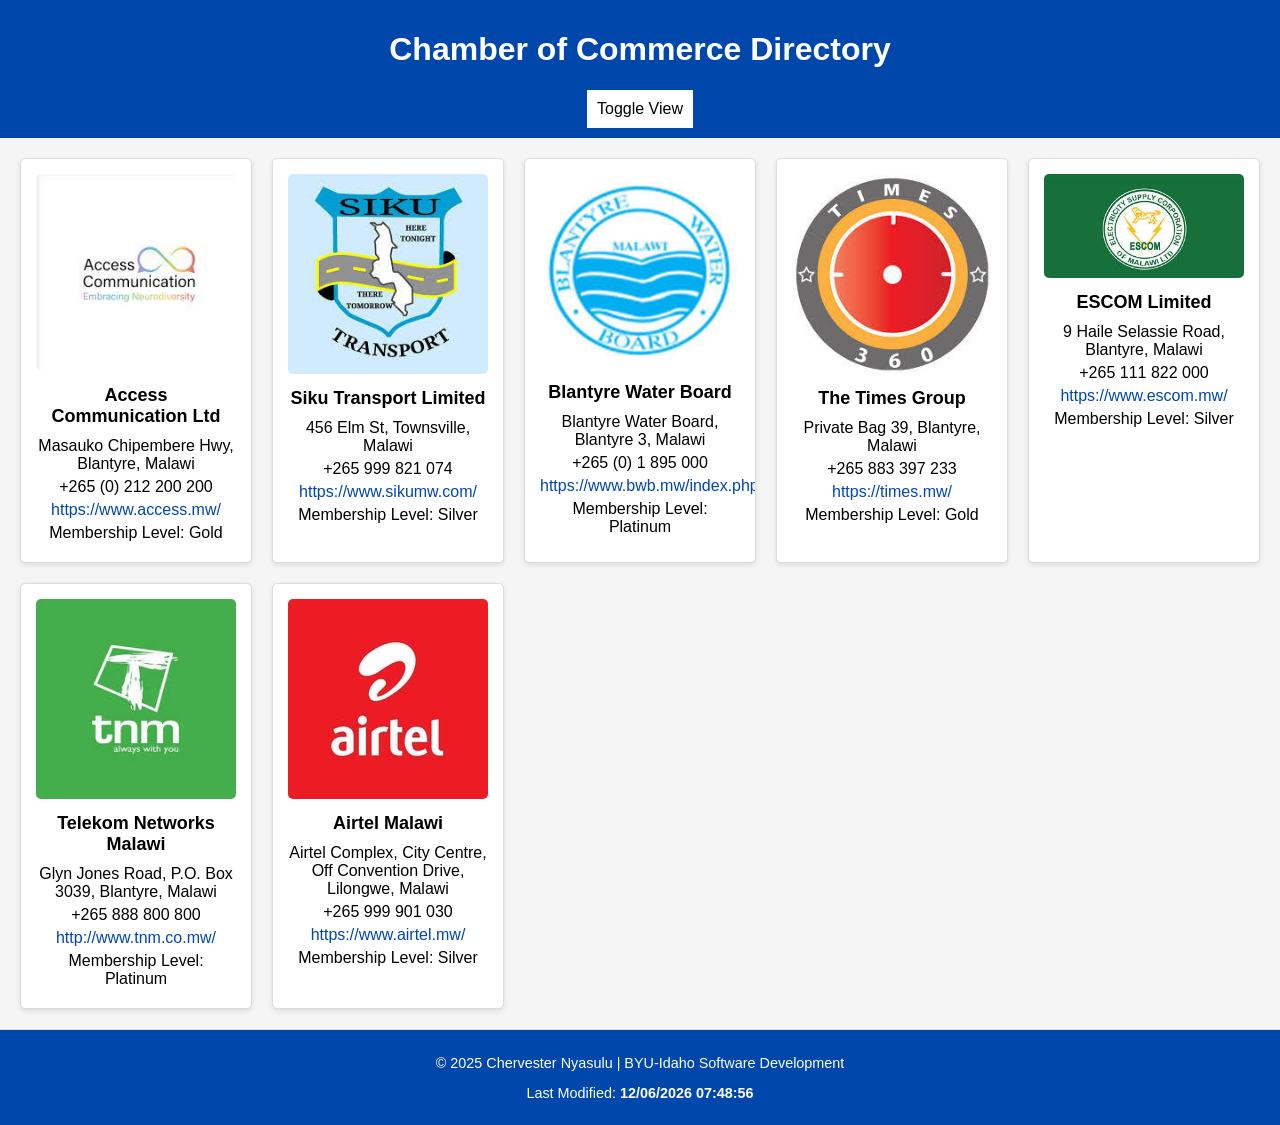
==== chamber/directory.html @ 34874c74 "directory" ====
<!DOCTYPE html>
<html lang="en">
<head>
  <meta charset="UTF-8">
  <meta name="viewport" content="width=device-width, initial-scale=1.0">
  <title>Chamber Directory</title>
  <link rel="stylesheet" href="styles.css">
</head>
<body>
  <header>
    <h1>Chamber of Commerce Directory</h1>
    <button id="toggleView">Toggle View</button>
  </header>
  <main id="memberContainer" class="grid-view"></main>
  <footer>
    <p>&copy; 2025 Chervester Nyasulu | BYU-Idaho Software Development</p>
    <p>Last Modified: <span id="lastModified"></span></p>
  </footer>
  <script src="script.js" defer></script>
</body>
</html>
---- chamber/styles.css ----
/* General Body Styling */
body {
  font-family: Arial, sans-serif;
  margin: 0;
  padding: 0;
  background-color: #f5f5f5;
}

/* Header Styling */
header {
  background-color: #0047ab;
  color: white;
  padding: 10px;
  text-align: center;
}

header button {
  background-color: #fff;
  border: none;
  padding: 10px;
  cursor: pointer;
  font-size: 16px;
}

/* Main Container Styling */
#memberContainer {
  display: grid;
  gap: 20px;
  padding: 20px;
}

.grid-view {
  grid-template-columns: repeat(auto-fill, minmax(200px, 1fr));
}

.list-view {
  grid-template-columns: 1fr;
}

/* Member Card Styling */
.member-card {
  background-color: white;
  border: 1px solid #ddd;
  border-radius: 5px;
  overflow: hidden;
  padding: 15px;
  text-align: center;
  box-shadow: 0 2px 5px rgba(0, 0, 0, 0.1);
}

.member-card img {
  max-width: 100%;
  height: auto;
  border-radius: 5px;
}

.member-card h3 {
  margin: 10px 0;
  font-size: 18px;
}

.member-card p {
  margin: 5px 0;
}

.member-card a {
  color: #0047ab;
  text-decoration: none;
}

/* Footer Styling */
footer {
  text-align: center;
  padding: 10px;
  background-color: #0047ab;
  color: white;
  border-top: 1px solid #ddd;
  font-size: 0.9rem;
}

footer span {
  font-weight: bold;
}
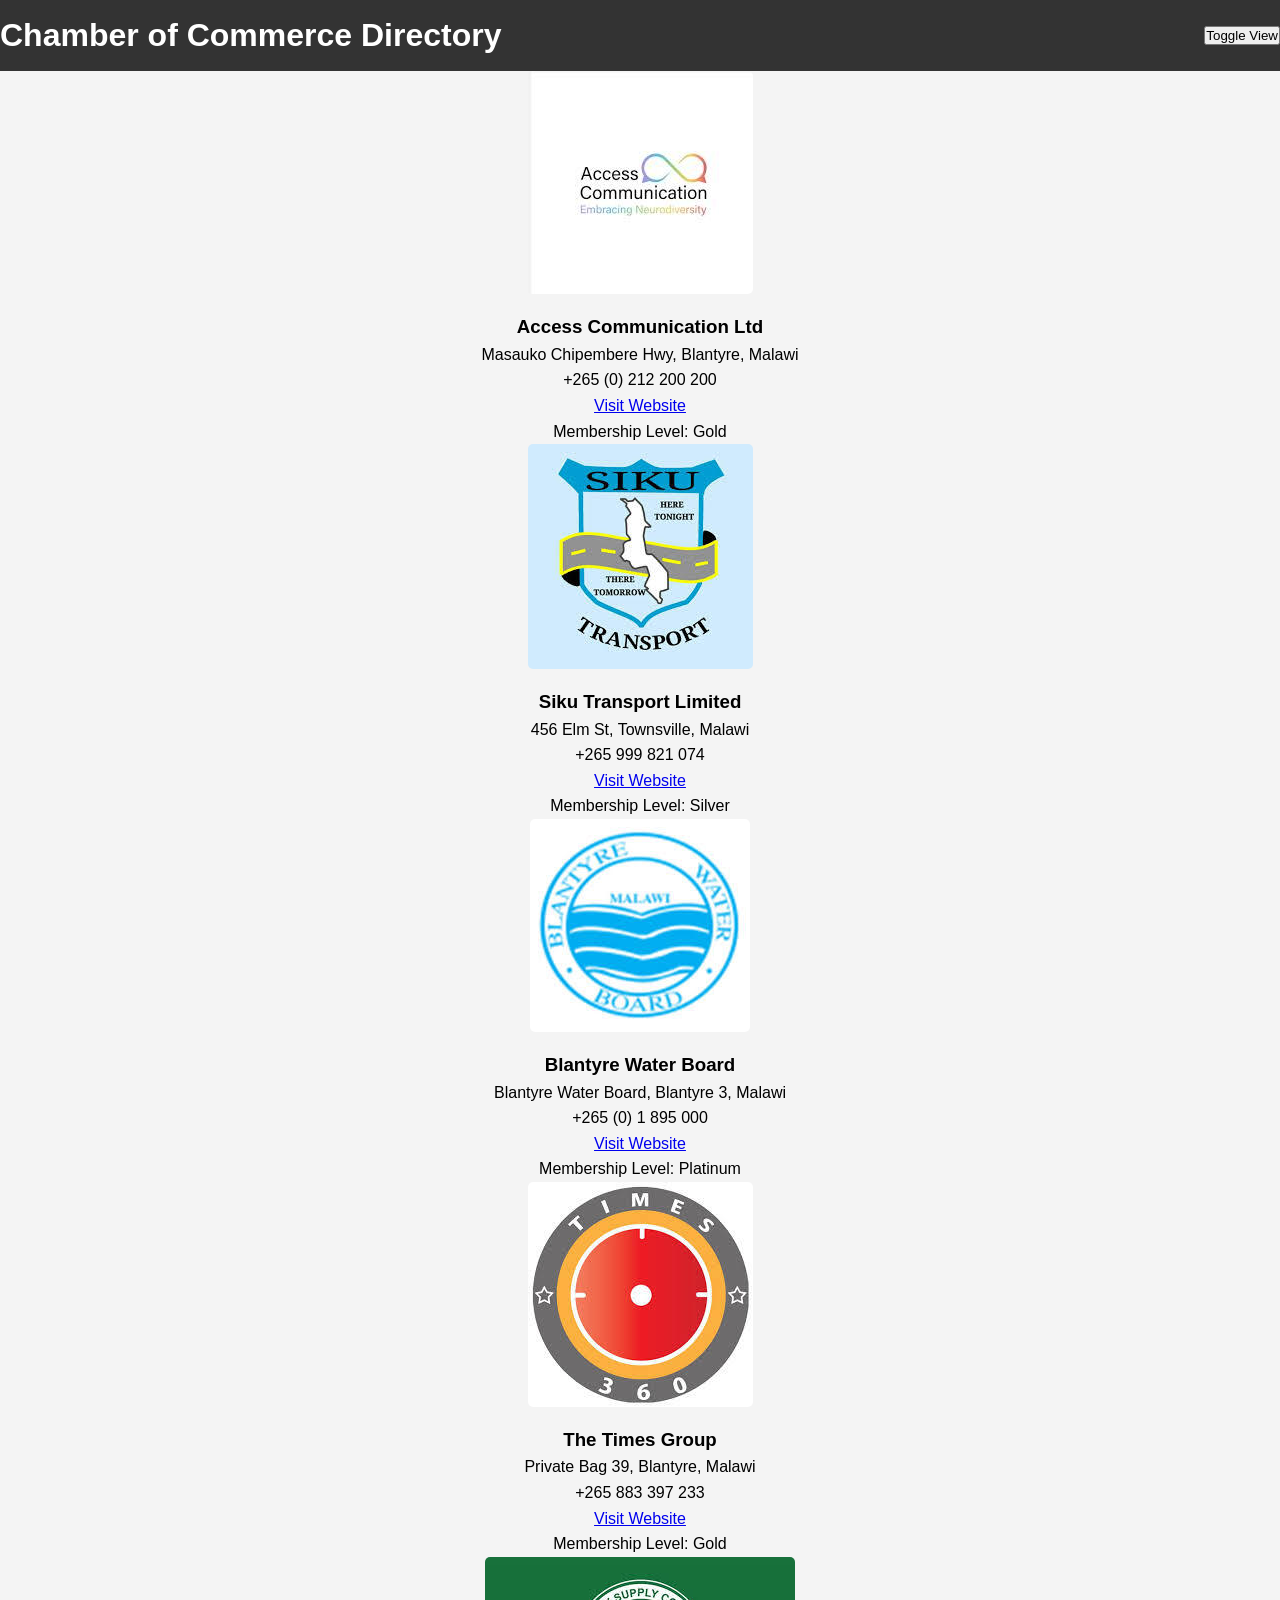
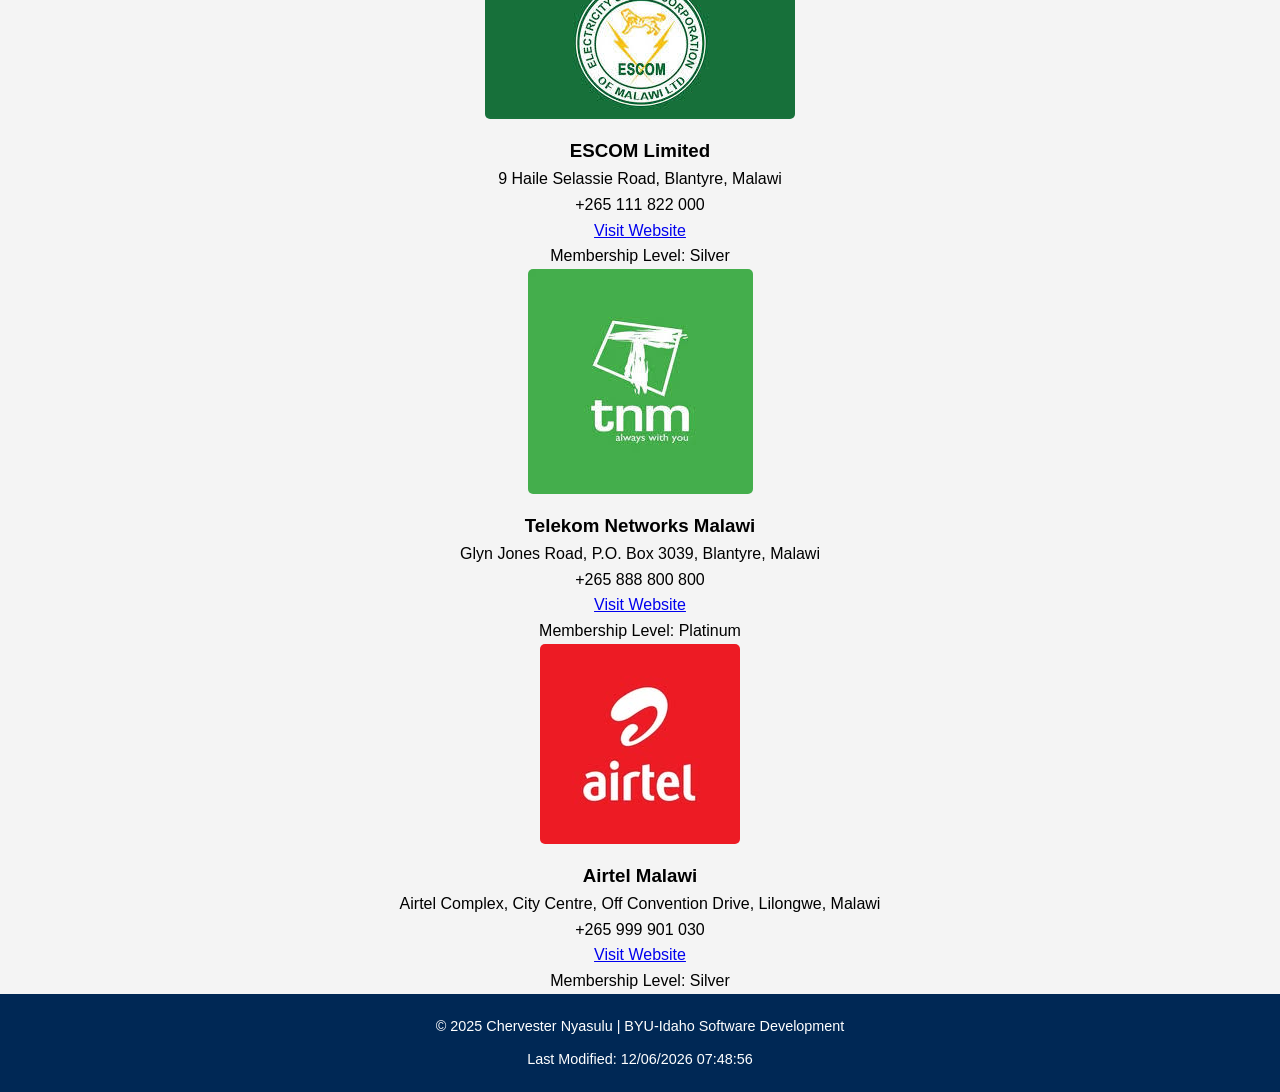
==== commit cc275b43: "week 4" ====
--- a/chamber/directory.html
+++ b/chamber/directory.html
@@ -11,11 +11,16 @@
     <h1>Chamber of Commerce Directory</h1>
     <button id="toggleView">Toggle View</button>
   </header>
-  <main id="memberContainer" class="grid-view"></main>
+  
+  <main id="memberContainer" class="grid-view">
+    <!-- Sample Member Data will be injected by JS -->
+  </main>
+  
   <footer>
     <p>&copy; 2025 Chervester Nyasulu | BYU-Idaho Software Development</p>
     <p>Last Modified: <span id="lastModified"></span></p>
   </footer>
+  
   <script src="script.js" defer></script>
 </body>
 </html>
--- a/chamber/styles.css
+++ b/chamber/styles.css
@@ -1,83 +1,240 @@
-/* General Body Styling */
+/* Global Reset */
+*,
+*::before,
+*::after {
+  box-sizing: border-box;
+  margin: 0;
+  padding: 0;
+}
+
+/* Body Styling */
+body {
+  font-family: 'Roboto', sans-serif;
+  line-height: 1.6;
+  background-color: #f4f4f4;
+}
+
+/* Header Styling */
+header {
+  background-color: #002855;
+  color: white;
+  padding: 1rem;
+  position: sticky;
+  top: 0;
+  z-index: 1000;
+  display: flex;
+  justify-content: space-between;
+  align-items: center;
+}
+
+nav {
+  display: flex;
+}
+
+nav a {
+  color: white;
+  margin: 0 1rem;
+  text-decoration: none;
+  font-size: 1rem;
+}
+
+nav a:hover {
+  text-decoration: underline;
+}
+
+/* Hero Section */
+.hero {
+  background: linear-gradient(to right, rgba(0, 40, 85, 0.8), rgba(0, 40, 85, 0.9)), url('hero-image.jpg');
+  background-size: cover;
+  background-position: center;
+  color: white;
+  text-align: center;
+  padding: 3rem 1rem;
+}
+
+.hero button {
+  background-color: orange;
+  color: white;
+  padding: 0.5rem 1rem;
+  border: none;
+  font-size: 1.2rem;
+  cursor: pointer;
+  margin-top: 1rem;
+  transition: background-color 0.3s ease;
+}
+
+.hero button:hover {
+  background-color: #cc6600;
+}
+
+/* Sections */
+.section {
+  padding: 2rem;
+  text-align: center;
+}
+
+.section h2 {
+  margin-bottom: 1rem;
+}
+
+/* Card Styling */
+.card {
+  border: 1px solid #ddd;
+  border-radius: 8px;
+  padding: 1rem;
+  margin: 1rem;
+  box-shadow: 0 2px 5px rgba(0, 0, 0, 0.1);
+  transition: transform 0.3s ease, box-shadow 0.3s ease;
+}
+
+.card:hover {
+  transform: scale(1.05);
+  box-shadow: 0 4px 10px rgba(0, 0, 0, 0.2);
+}
+
+/* Footer Styling */
+footer {
+  background-color: #002855;
+  color: white;
+  text-align: center;
+  padding: 1rem;
+  font-size: 0.9rem;
+  display: flex;
+  flex-direction: column;
+  align-items: center;
+}
+
+footer p {
+  margin: 5px 0;
+}
+/* Basic styling */
 body {
   font-family: Arial, sans-serif;
   margin: 0;
   padding: 0;
-  background-color: #f5f5f5;
-}
-
-/* Header Styling */
+}
+
 header {
-  background-color: #0047ab;
-  color: white;
-  padding: 10px;
-  text-align: center;
-}
-
-header button {
-  background-color: #fff;
-  border: none;
-  padding: 10px;
+  background-color: #333;
+  color: white;
+  padding: 10px 0;
+  text-align: center;
+}
+
+nav ul {
+  list-style-type: none;
+  padding: 0;
+}
+
+nav ul li {
+  display: inline;
+  margin: 0 15px;
+}
+
+nav ul li a {
+  color: white;
+  text-decoration: none;
+}
+
+/* Modal Styles */
+.modal {
+  display: none;
+  position: fixed;
+  z-index: 1;
+  left: 0;
+  top: 0;
+  width: 100%;
+  height: 100%;
+  overflow: auto;
+  background-color: rgb(0, 0, 0);
+  background-color: rgba(0, 0, 0, 0.4);
+  padding-top: 60px;
+}
+
+.modal-content {
+  background-color: white;
+  margin: 5% auto;
+  padding: 20px;
+  width: 80%;
+  max-width: 400px;
+}
+
+.close {
+  color: #aaa;
+  float: right;
+  font-size: 28px;
+  font-weight: bold;
+}
+
+.close:hover,
+.close:focus {
+  color: black;
+  text-decoration: none;
   cursor: pointer;
-  font-size: 16px;
-}
-
-/* Main Container Styling */
-#memberContainer {
+}
+
+/* Membership Card Animation */
+.membership-cards {
+  display: flex;
+  flex-wrap: wrap;
+  gap: 20px;
+}
+
+.card {
+  border: 1px solid #ccc;
+  padding: 20px;
+  text-align: center;
+  width: 100%;
+  max-width: 250px;
+  transition: transform 0.5s ease;
+}
+
+.card:hover {
+  transform: scale(1.05);
+}
+
+@media (min-width: 768px) {
+  .membership-cards {
+      justify-content: space-around;
+  }
+}
+
+/* Form Styles */
+form {
   display: grid;
   gap: 20px;
-  padding: 20px;
-}
-
-.grid-view {
-  grid-template-columns: repeat(auto-fill, minmax(200px, 1fr));
-}
-
-.list-view {
-  grid-template-columns: 1fr;
-}
-
-/* Member Card Styling */
-.member-card {
-  background-color: white;
-  border: 1px solid #ddd;
-  border-radius: 5px;
-  overflow: hidden;
-  padding: 15px;
-  text-align: center;
-  box-shadow: 0 2px 5px rgba(0, 0, 0, 0.1);
-}
-
+  margin: 20px;
+}
+
+input, textarea, select {
+  width: 100%;
+  padding: 8px;
+  margin: 5px 0;
+  border: 1px solid #ccc;
+}
+/* Member Card Image Styling */
 .member-card img {
   max-width: 100%;
   height: auto;
   border-radius: 5px;
-}
-
-.member-card h3 {
-  margin: 10px 0;
-  font-size: 18px;
-}
-
-.member-card p {
-  margin: 5px 0;
-}
-
-.member-card a {
-  color: #0047ab;
-  text-decoration: none;
-}
-
-/* Footer Styling */
-footer {
-  text-align: center;
-  padding: 10px;
-  background-color: #0047ab;
-  color: white;
-  border-top: 1px solid #ddd;
-  font-size: 0.9rem;
-}
-
-footer span {
-  font-weight: bold;
-}
+  margin-bottom: 10px;
+}
+
+.grid-view .member-card {
+  text-align: center;
+}
+
+.list-view .member-card {
+  display: flex;
+  flex-direction: column;
+  align-items: flex-start;
+}
+
+.list-view .member-card img {
+  max-width: 80px;
+  margin-right: 20px;
+}
+
+.list-view .member-card p {
+  margin-bottom: 5px;
+}
